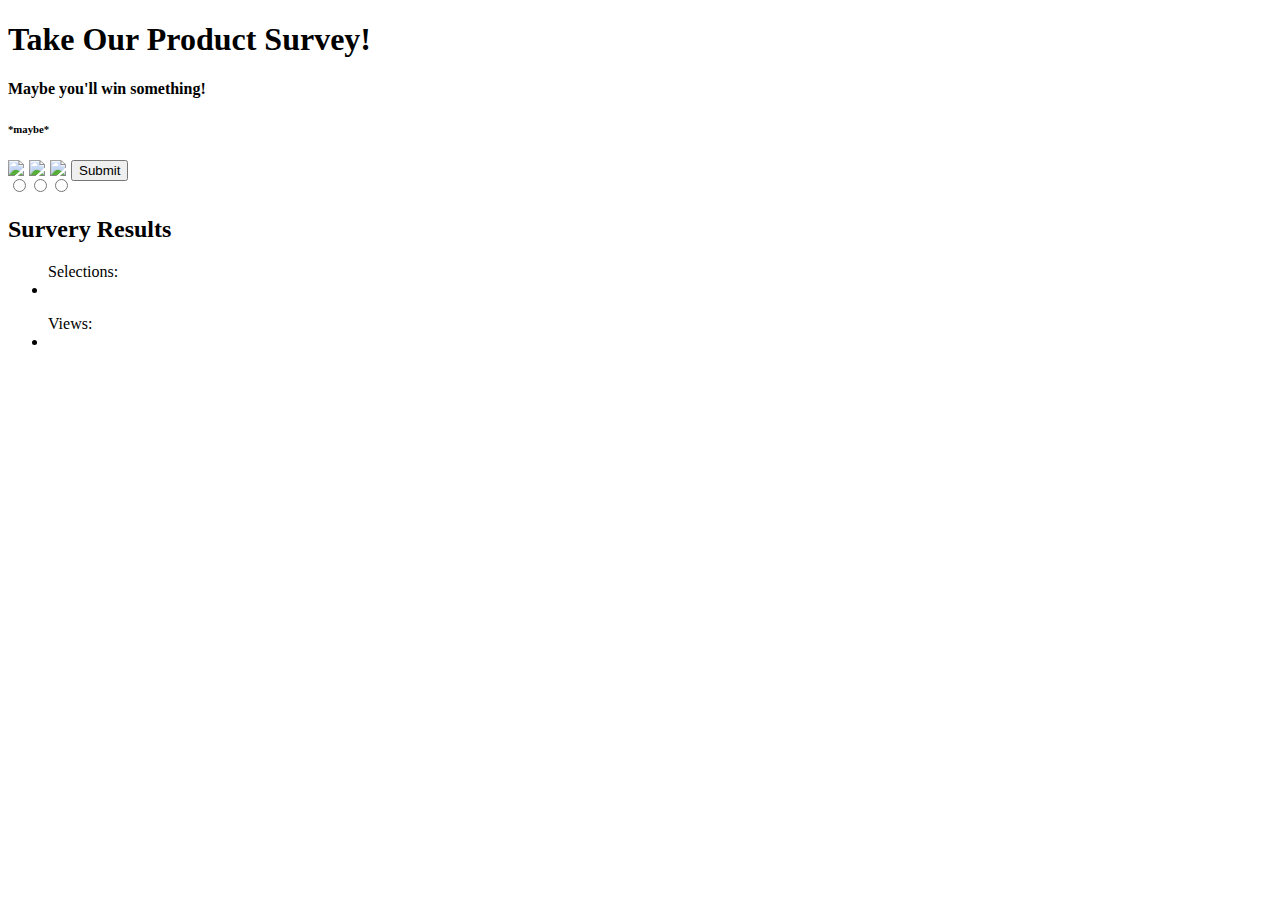
==== index.html @ 0ccd332e "start over" ====
<!DOCTYPE html>
<html lang="en">

<head>
    <meta charset="UTF-8">
    <meta name="viewport" content="width=device-width, initial-scale=1.0">
    <meta http-equiv="X-UA-Compatible" content="ie=edge">
    <link rel="stylesheet" href="style.css">
    <title>Document</title>
</head>

<body>
    <header>
        <h1>Take Our Product Survey!</h1>    
        <h4>Maybe you'll win something!</h4>
        <h6>*maybe*</h6>
    </header>

    <main id="survey">
        <form class="photos">
            <div id="img-div">
                <label>
                    <img id="photo-1" class= "photos" src="assets/cthulhu.jpg">
                    <input id="radioOne" type="radio" name="radio"  value="">
                </label>

                <label>
                    <img id="photo-2" class= "photos" src="assets/cthulhu.jpg">
                    <input id="radioTwo" type="radio" name="radio"  value="">
                </label>
       
                <label>
                    <img id="photo-3" class= "photos" src="assets/cthulhu.jpg">
                    <input id="radioThree" type="radio" name="radio"  value="">
                </label>
            </div><br>
            <div><button id="submit-button">Submit</button></div>
            
        </form>
    </main>
    <div>
        <section id="results">
            <h2>Survery Results</h2>
            <ul id="selections">
                Selections:
                <li></li>
            </ul>
            <ul id="views">
                Views:
                <li></li>
            </ul>
        </section>
    </div>  
    <script type="module" src="app.js"></script>
</body>

</html>
---- style.css ----
#survey {

}

#submit-button-div {
  
}

#img-div {
  display: flex;
  flex-direction: row;
  align-content: space-around;
}

.photos {
  display: flex;
  flex-direction: row;
  align-content: space-around;
}
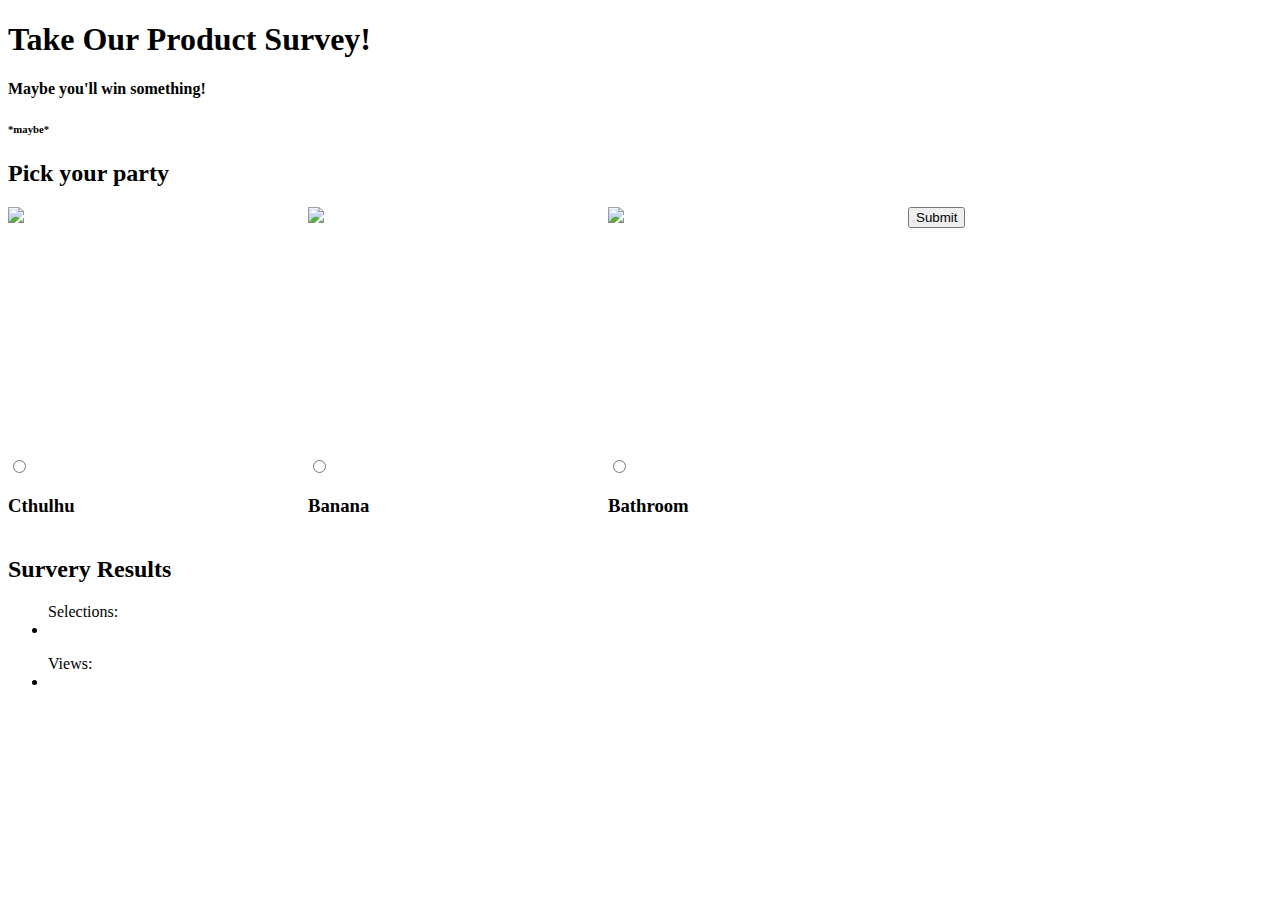
==== commit 7c4c5f04: "pre-canvas" ====
--- a/index.html
+++ b/index.html
@@ -6,7 +6,7 @@
     <meta name="viewport" content="width=device-width, initial-scale=1.0">
     <meta http-equiv="X-UA-Compatible" content="ie=edge">
     <link rel="stylesheet" href="style.css">
-    <title>Document</title>
+    <title>Bus Mall</title>
 </head>
 
 <body>
@@ -17,26 +17,32 @@
     </header>
 
     <main id="survey">
+        <h2>Pick your party</h2>
         <form class="photos">
             <div id="img-div">
+
                 <label>
-                    <img id="photo-1" class= "photos" src="assets/cthulhu.jpg">
-                    <input id="radioOne" type="radio" name="radio"  value="">
+                    <img id="radio-1-image" class= "photos" src="assets/cthulhu.jpg">
+                    <input id="radio-1" type="radio" name="product"  value="">
+                    <h3 id ="product-1-h3">Product One</h3>
                 </label>
 
                 <label>
-                    <img id="photo-2" class= "photos" src="assets/cthulhu.jpg">
-                    <input id="radioTwo" type="radio" name="radio"  value="">
+                    <img id="radio-2-image" class= "photos" src="assets/cthulhu.jpg">
+                    <input id="radio-2" type="radio" name="product"  value="">
+                    <h3 id ="product-2-h3">Product Two</h3>
                 </label>
        
                 <label>
-                    <img id="photo-3" class= "photos" src="assets/cthulhu.jpg">
-                    <input id="radioThree" type="radio" name="radio"  value="">
+                    <img id="radio-3-image" class= "photos" src="assets/cthulhu.jpg">
+                    <input id="product-3" type="radio" name="product"  value="">
+                    <h3 id ="product-3-h3">Product Three</h3>
                 </label>
-            </div><br>
-            <div><button id="submit-button">Submit</button></div>
-            
+
+            </div>
+            <div><button id="submit-button">Submit</button></div>   
         </form>
+
     </main>
     <div>
         <section id="results">
--- a/style.css
+++ b/style.css
@@ -1,3 +1,10 @@
+img {
+  width: 300px;
+  max-height: 250px;
+  min-height: 250px;
+
+}
+
 #survey {
 
 }
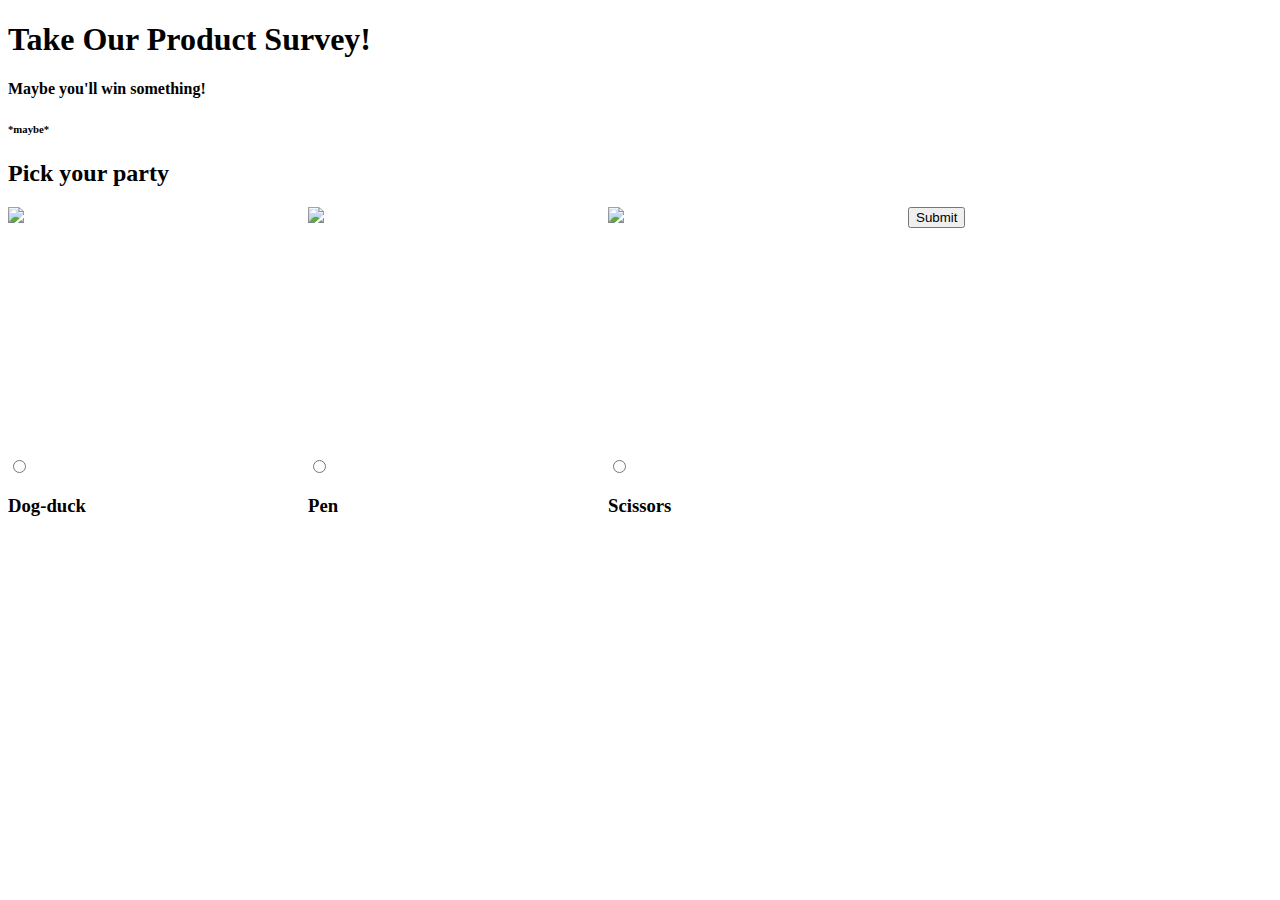
==== commit 6c750457: "css/canvas-update, cleanup-js" ====
--- a/index.html
+++ b/index.html
@@ -44,19 +44,6 @@
         </form>
 
     </main>
-    <div>
-        <section id="results">
-            <h2>Survery Results</h2>
-            <ul id="selections">
-                Selections:
-                <li></li>
-            </ul>
-            <ul id="views">
-                Views:
-                <li></li>
-            </ul>
-        </section>
-    </div>  
     <script type="module" src="app.js"></script>
 </body>
 
--- a/style.css
+++ b/style.css
@@ -1,3 +1,4 @@
+
 img {
   width: 300px;
   max-height: 250px;
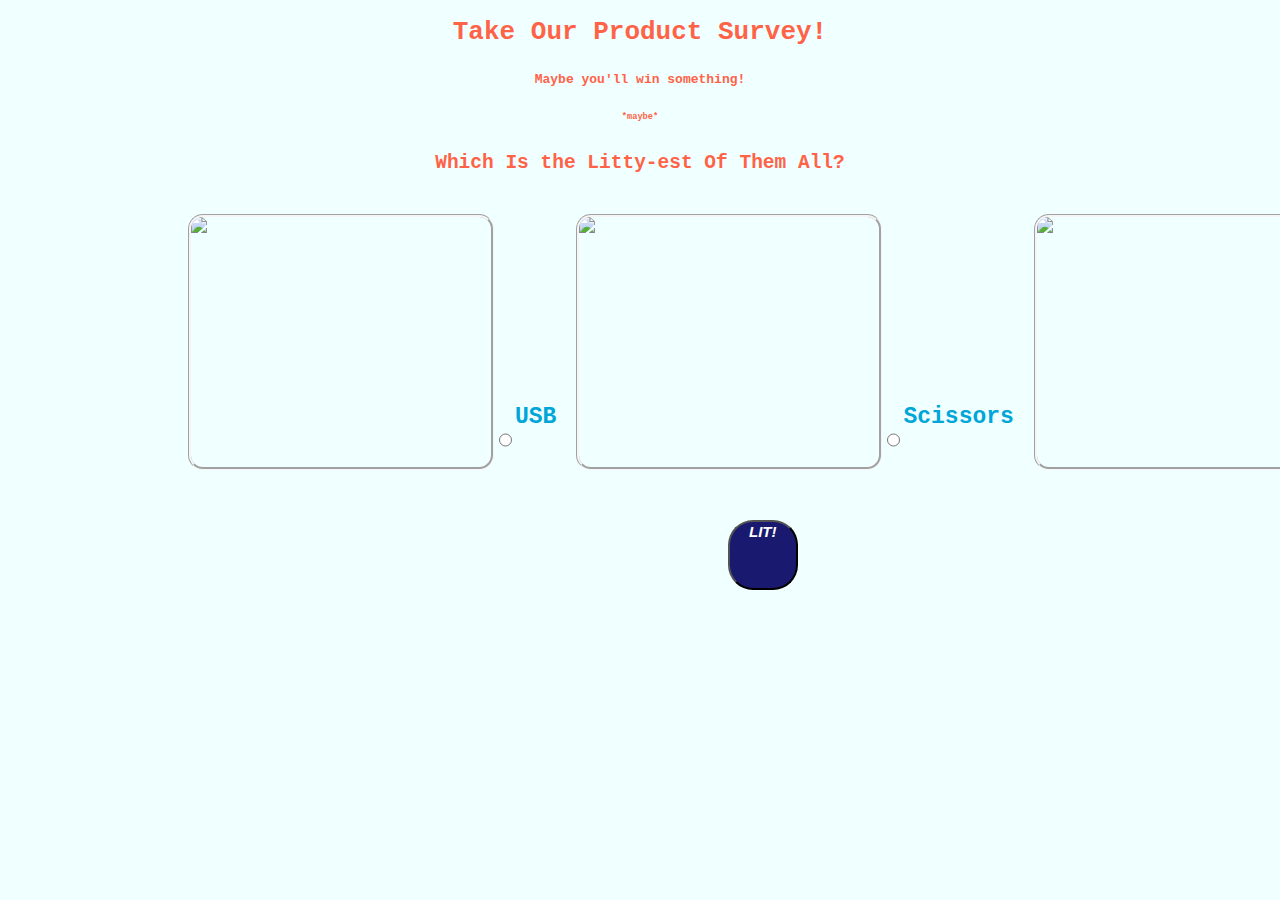
==== commit abb10013: "Merge pull request #3 from scottCampbell86/branch-1" ====
--- a/index.html
+++ b/index.html
@@ -11,36 +11,37 @@
 
 <body>
     <header>
-        <h1>Take Our Product Survey!</h1>    
-        <h4>Maybe you'll win something!</h4>
-        <h6>*maybe*</h6>
+        <h1 class="header">Take Our Product Survey!</h1>    
+        <h4 class="header">Maybe you'll win something!</h4>
+        <h6 class="header">*maybe*</h6>
+        <h2 class="header">Which Is the Litty-est Of Them All?</h2>
     </header>
 
     <main id="survey">
-        <h2>Pick your party</h2>
-        <form class="photos">
+        
+        <form id="form">
             <div id="img-div">
 
-                <label>
-                    <img id="radio-1-image" class= "photos" src="assets/cthulhu.jpg">
-                    <input id="radio-1" type="radio" name="product"  value="">
-                    <h3 id ="product-1-h3">Product One</h3>
+                <label class="photos">
+                    <img class="images" id="radio-1-image" class= "photos" src="assets/cthulhu.jpg">
+                    <input class= "radios" id="radio-1" type="radio" name="product"  value="">
+                    <h3 class="h3" id ="product-1-h3">Product One</h3>
                 </label>
 
-                <label>
-                    <img id="radio-2-image" class= "photos" src="assets/cthulhu.jpg">
-                    <input id="radio-2" type="radio" name="product"  value="">
-                    <h3 id ="product-2-h3">Product Two</h3>
+                <label class="photos">
+                    <img class="images" id="radio-2-image" class= "photos" src="assets/cthulhu.jpg">
+                    <input class= "radios" id="radio-2" type="radio" name="product"  value="">
+                    <h3 class="h3" id ="product-2-h3">Product Two</h3>
                 </label>
        
-                <label>
-                    <img id="radio-3-image" class= "photos" src="assets/cthulhu.jpg">
-                    <input id="product-3" type="radio" name="product"  value="">
-                    <h3 id ="product-3-h3">Product Three</h3>
+                <label class="photos">
+                    <img class="images" id="radio-3-image" class= "photos" src="assets/cthulhu.jpg">
+                    <input class= "radios" id="product-3" type="radio" name="product"  value="">
+                    <h3 class="h3" id ="product-3-h3">Product Three</h3>
                 </label>
 
             </div>
-            <div><button id="submit-button">Submit</button></div>   
+            <div><button id="submit-button">LIT!</button></div> 
         </form>
 
     </main>
--- a/style.css
+++ b/style.css
@@ -1,4 +1,6 @@
-
+* {
+  background-color: azure;
+}
 img {
   width: 300px;
   max-height: 250px;
@@ -7,10 +9,23 @@
 }
 
 #survey {
-
+  flex-direction: center;
 }
 
-#submit-button-div {
+#submit-button {
+  display: flex;
+  margin-top: 50px;
+  margin-bottom: 75px;
+  height: 70px;
+  width: 70px;
+  font-size: 15px;
+  font-weight: bold;
+  border-radius: 25px;
+  color: white;
+  background: midnightblue;
+  padding-left: 19px;
+  margin-left: 540px;
+  font-style: italic;
   
 }
 
@@ -20,8 +35,59 @@
   align-content: space-around;
 }
 
+.radios {
+  margin-top: 196px;
+}
+
 .photos {
   display: flex;
   flex-direction: row;
+}
+
+.header {
+  text-align: center;
+  color: tomato;
+  font-family: monospace;
+  margin-bottom: 25px;
+}
+
+.button-div {
+  display: flex;
+}
+
+.h3 {
+  justify-content: baseline;
+  padding-right: 10px;
+  margin-top: 190px;
+  margin-right: 10px;
+  font-family: monospace;
+  font-size: 23px;
+  color: rgb(0, 166, 216);
+}
+
+h2 {
+  margin-top: 30px;
+  text-align: center;
+}
+
+#survey {
+  display: flex;
+  flex-direction: row;
   align-content: space-around;
+  padding-left: 20px;
+  margin-top: 40px;
 }
+
+#form {
+  margin-left: 160px;
+}
+
+.images {
+  border-radius: 15px;
+  border-style: groove;
+  border-color: whitesmoke;
+}
+
+
+
+
